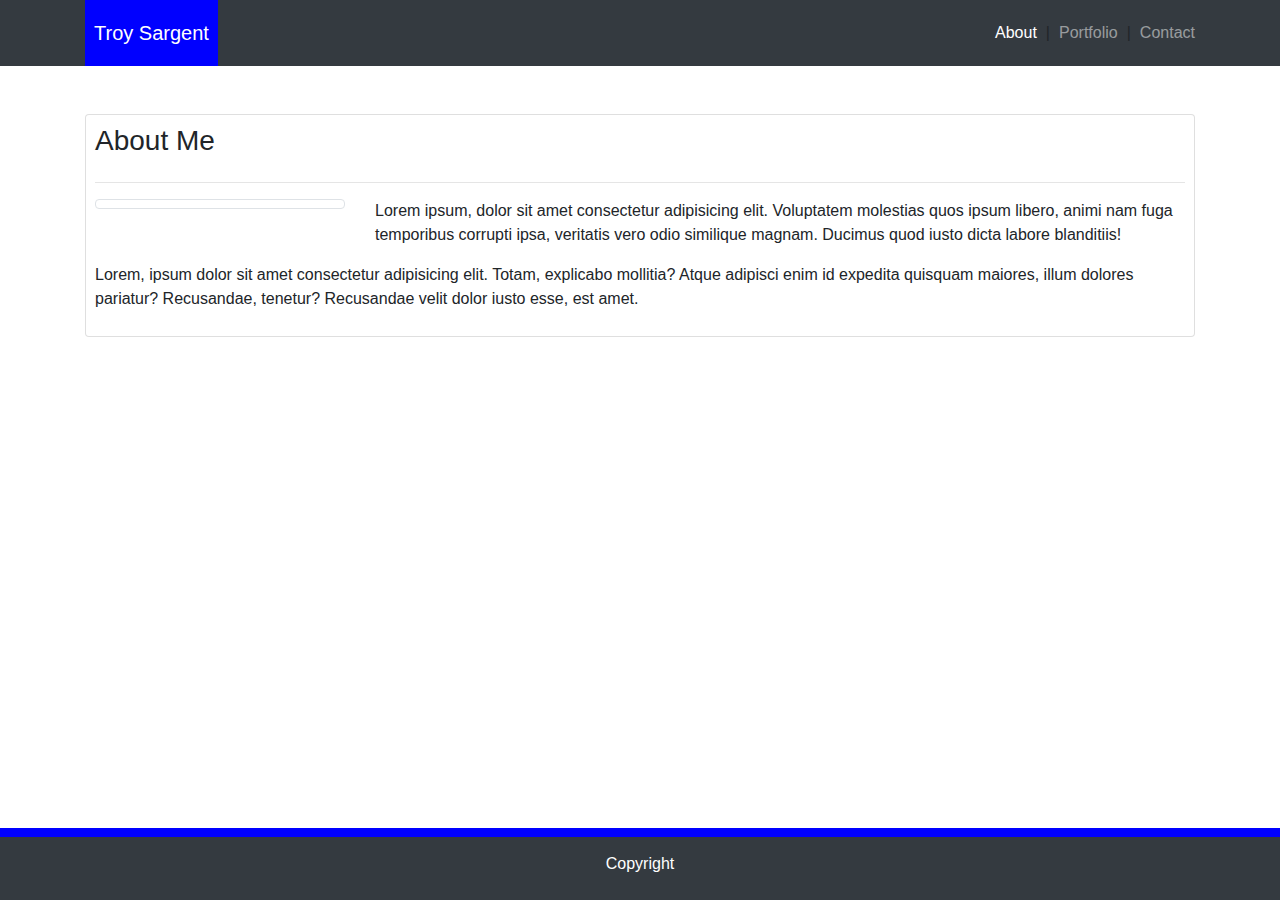
==== index.html @ 42bfc5a8 "added margin-bottom to container to correct footer placement" ====
<!DOCTYPE html>
<html lang="en">

<head>
    <meta charset="UTF-8">
    <meta name="viewport" content="width=device-width, initial-scale=1.0">
    <title>Troy Sargent's Portfolio</title>
    <link rel="stylesheet" href="https://stackpath.bootstrapcdn.com/bootstrap/4.3.1/css/bootstrap.min.css"
        integrity="sha384-ggOyR0iXCbMQv3Xipma34MD+dH/1fQ784/j6cY/iJTQUOhcWr7x9JvoRxT2MZw1T" crossorigin="anonymous">
    <link rel="stylesheet" href="style.css">
</head>

<body>

    <nav class="navbar navbar-dark bg-dark" style="padding:0;">    
        <div class="container">
            <a class="navbar-brand title">Troy Sargent</a>
            <ul class="navbar-nav flex-row align-items-center ">
                <li class="nav-item">
                    <a class="nav-link active" href="./index.html">About</a>
                </li>
                <span>|</span>
                <li class="nav-item">
                    <a class="nav-link" href="./portfolio.html">Portfolio</a>
                </li>
                <span>|</span>
                <li class="nav-item">
                    <a class="nav-link" href="./contact.html">Contact</a>
                </li>
            </ul>
        </div>

    </nav>

    <main class="container mb-5">
        <div class="card mt-5" style="padding:1vh ">
            <!--About me section-->
            <h3>About Me</h3>
            <hr>
            <div class="row">
    
                <div class="col-12 col-md-4 col-lg-3">
                    <img src="https://placehold.it/200x100" alt="" class="img img-thumbnail d-block my-auto w-100">
                </div>
    
                <div class="col-12 col-md-8 col-lg-9">
                    <p>
                        Lorem ipsum, dolor sit amet consectetur adipisicing elit. Voluptatem molestias quos ipsum libero,
                        animi nam fuga temporibus corrupti ipsa, veritatis vero odio similique magnam. Ducimus quod iusto
                        dicta labore blanditiis!
                    </p>
                </div>
            </div>
    
            <div class="row">
                <div class="col-12">
                    <p>
                        Lorem, ipsum dolor sit amet consectetur adipisicing elit. Totam, explicabo mollitia? Atque adipisci
                        enim id expedita quisquam maiores, illum dolores pariatur? Recusandae, tenetur? Recusandae velit
                        dolor iusto esse, est amet.
                    </p>
                </div>
    
    
            </div>
        </div>

    </main>

    <footer>
        <nav class="navbar navbar-dark bg-dark mt-5 pt-4 fixed-bottom justify-content-center">
        <div class="rect"></div>
            <p class="text-white">Copyright</p>   
    
        </nav>
    </footer>

    <script src="https://code.jquery.com/jquery-3.3.1.slim.min.js"
        integrity="sha384-q8i/X+965DzO0rT7abK41JStQIAqVgRVzpbzo5smXKp4YfRvH+8abtTE1Pi6jizo" crossorigin="anonymous">
    </script>
    <script src="https://cdnjs.cloudflare.com/ajax/libs/popper.js/1.14.7/umd/popper.min.js"
        integrity="sha384-UO2eT0CpHqdSJQ6hJty5KVphtPhzWj9WO1clHTMGa3JDZwrnQq4sF86dIHNDz0W1" crossorigin="anonymous">
    </script>
    <script src="https://stackpath.bootstrapcdn.com/bootstrap/4.3.1/js/bootstrap.min.js"
        integrity="sha384-JjSmVgyd0p3pXB1rRibZUAYoIIy6OrQ6VrjIEaFf/nJGzIxFDsf4x0xIM+B07jRM" crossorigin="anonymous">
    </script>

</body>

</html>
---- style.css ----
.title {
    background-color: blue;
    color: white!important;
    padding-left: 1vh!important;
    padding-right: 1vh!important;
    padding: 2vh 1vh 2vh 1vh;

}

.nav>li>h1 {
    font-size: 3vh;
}

.nav a:hover {
    color: black;
}

span {
    margin: 1vh;
}

.rect {
    height: 1vh;
    width: 100%;
    background-color: blue;
    position: absolute;
    margin: 0;
    top: 0;

    
}
.img {
    max-width: 100%;
}

picture {
    position: relative;
}

.caption {
    position: absolute;
    bottom: 0;
    left: 0;
    right: 0;
    background-color: seashell;
    padding: 1vh;
}

/* Small devices (landscape phones, 640px and up) */
@media (max-width: 640px) {
    .title {
        width: 100%;
        text-align: center;
        margin: 0;
        padding-left: 0!important;
        padding-right: 0!important;
    }
    nav .container {
        margin: 0;
        padding-left: 0!important;
        padding-right: 0!important;
        max-width: 100%;
    
    }

    .navbar-nav {
        margin: 0 auto;
    }
    nav .navbar {
        padding: 0!important;
    }

}
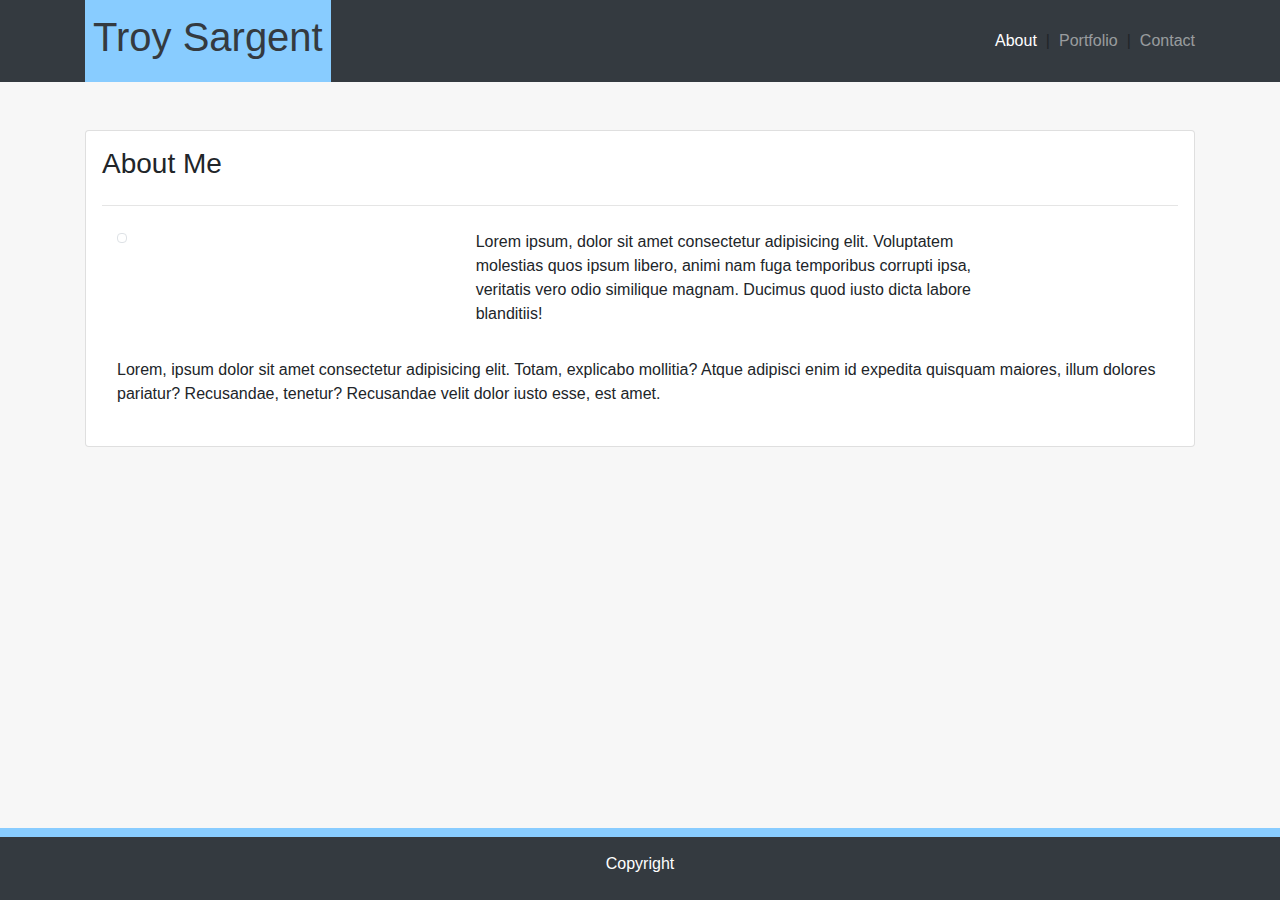
==== commit 3eca053b: "added contact form, fixed image overlay position, change color scheme" ====
--- a/index.html
+++ b/index.html
@@ -12,9 +12,9 @@
 
 <body>
 
-    <nav class="navbar navbar-dark bg-dark" style="padding:0;">    
+    <nav class="navbar navbar-dark bg-dark p-0">    
         <div class="container">
-            <a class="navbar-brand title">Troy Sargent</a>
+            <a class="navbar-brand title"><h1 class="p-2 text-dark">Troy Sargent</h1></a>
             <ul class="navbar-nav flex-row align-items-center ">
                 <li class="nav-item">
                     <a class="nav-link active" href="./index.html">About</a>
@@ -33,17 +33,17 @@
     </nav>
 
     <main class="container mb-5">
-        <div class="card mt-5" style="padding:1vh ">
+        <div class="card mt-5 p-3">
             <!--About me section-->
             <h3>About Me</h3>
             <hr>
-            <div class="row">
+            <div class="row mx-auto my-1">
     
-                <div class="col-12 col-md-4 col-lg-3">
-                    <img src="https://placehold.it/200x100" alt="" class="img img-thumbnail d-block my-auto w-100">
-                </div>
+                <picture class="col-10 col-md-4 col-lg-4">
+                    <img src="https://placehold.it/200x200" alt="" class="img-fluid img-thumbnail my-auto w-100">
+                </picture>
     
-                <div class="col-12 col-md-8 col-lg-9">
+                <div class="col-10 col-md-6 col-lg-6 my-1">
                     <p>
                         Lorem ipsum, dolor sit amet consectetur adipisicing elit. Voluptatem molestias quos ipsum libero,
                         animi nam fuga temporibus corrupti ipsa, veritatis vero odio similique magnam. Ducimus quod iusto
@@ -52,7 +52,7 @@
                 </div>
             </div>
     
-            <div class="row">
+            <div class="row mx-auto my-2">
                 <div class="col-12">
                     <p>
                         Lorem, ipsum dolor sit amet consectetur adipisicing elit. Totam, explicabo mollitia? Atque adipisci
--- a/style.css
+++ b/style.css
@@ -1,49 +1,37 @@
 .title {
-    background-color: blue;
-    color: white!important;
-    padding-left: 1vh!important;
-    padding-right: 1vh!important;
-    padding: 2vh 1vh 2vh 1vh;
-
-}
-
-.nav>li>h1 {
-    font-size: 3vh;
-}
-
-.nav a:hover {
-    color: black;
+    background-color: #8CF;
 }
 
 span {
     margin: 1vh;
 }
 
+body {
+    background-color: #f7f7f7;
+}
 .rect {
     height: 1vh;
     width: 100%;
-    background-color: blue;
+    background-color: #8CF;
     position: absolute;
     margin: 0;
-    top: 0;
-
-    
-}
-.img {
-    max-width: 100%;
+    top: 0;  
 }
 
 picture {
     position: relative;
 }
 
-.caption {
+.img {
+    position: relative;
+}
+
+.caption, .caption {
     position: absolute;
     bottom: 0;
     left: 0;
     right: 0;
-    background-color: seashell;
-    padding: 1vh;
+    background-color: #8CF;
 }
 
 /* Small devices (landscape phones, 640px and up) */
@@ -66,6 +54,7 @@
     .navbar-nav {
         margin: 0 auto;
     }
+
     nav .navbar {
         padding: 0!important;
     }
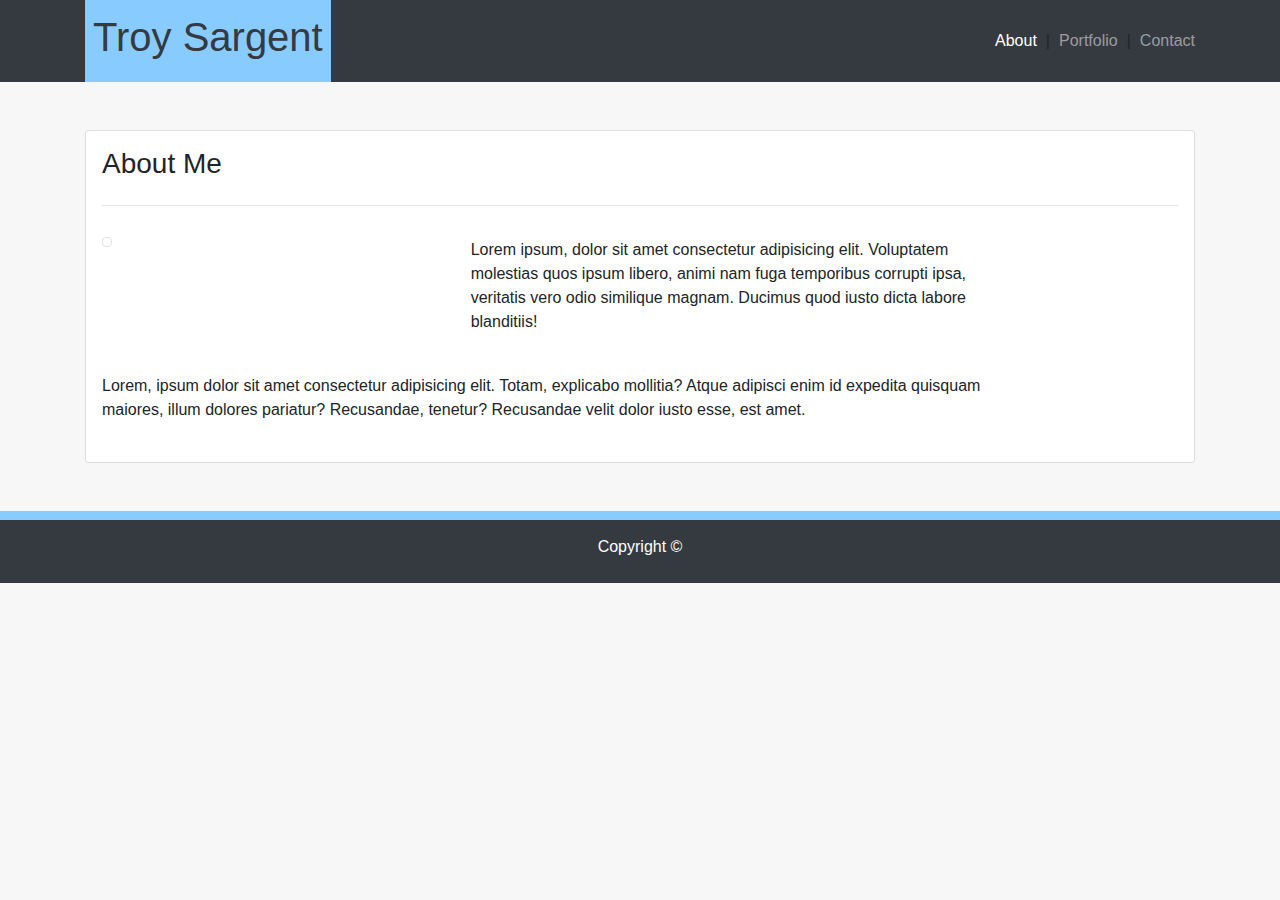
==== commit f4a04c63: "improved responsiveness of about section" ====
--- a/index.html
+++ b/index.html
@@ -37,13 +37,13 @@
             <!--About me section-->
             <h3>About Me</h3>
             <hr>
-            <div class="row mx-auto my-1">
+            <div class="row my-2 justify-content-center justify-content-lg-start">
     
-                <picture class="col-10 col-md-4 col-lg-4">
+                <picture class="col-10 col-md-4 col-lg-4 ">
                     <img src="https://placehold.it/200x200" alt="" class="img-fluid img-thumbnail my-auto w-100">
                 </picture>
     
-                <div class="col-10 col-md-6 col-lg-6 my-1">
+                <div class="col-10 col-md-6 col-lg-6 my-2">
                     <p>
                         Lorem ipsum, dolor sit amet consectetur adipisicing elit. Voluptatem molestias quos ipsum libero,
                         animi nam fuga temporibus corrupti ipsa, veritatis vero odio similique magnam. Ducimus quod iusto
@@ -52,26 +52,23 @@
                 </div>
             </div>
     
-            <div class="row mx-auto my-2">
-                <div class="col-12">
+            <div class="row my-2 justify-content-center justify-content-lg-start">
+                <div class="col-10">
                     <p>
                         Lorem, ipsum dolor sit amet consectetur adipisicing elit. Totam, explicabo mollitia? Atque adipisci
                         enim id expedita quisquam maiores, illum dolores pariatur? Recusandae, tenetur? Recusandae velit
                         dolor iusto esse, est amet.
                     </p>
                 </div>
-    
-    
             </div>
         </div>
 
     </main>
 
     <footer>
-        <nav class="navbar navbar-dark bg-dark mt-5 pt-4 fixed-bottom justify-content-center">
+        <nav class="navbar navbar-dark bg-dark mt-5 pt-4 justify-content-center">
         <div class="rect"></div>
-            <p class="text-white">Copyright</p>   
-    
+            <p class="text-white">Copyright &copy</p>   
         </nav>
     </footer>
 
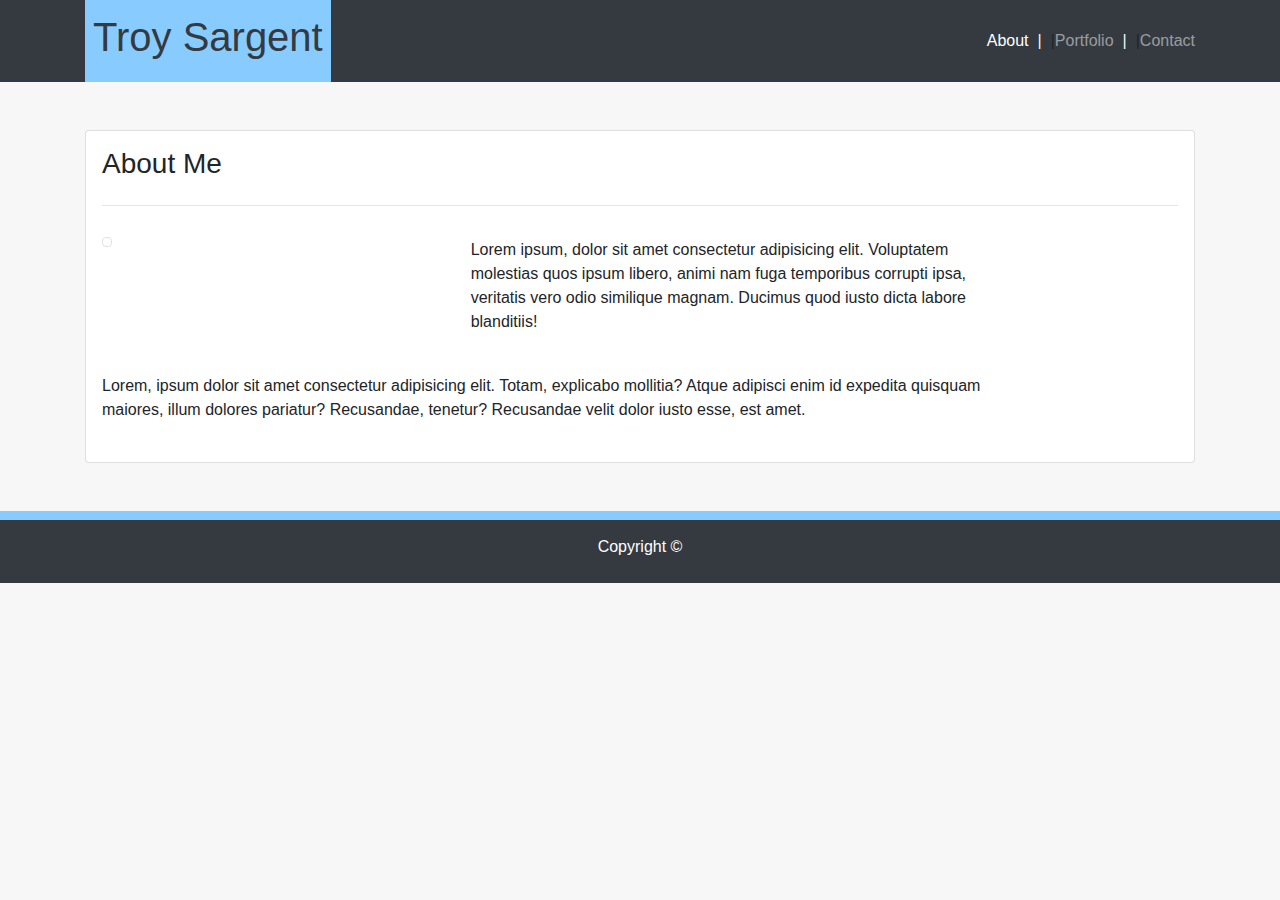
==== commit 1ba5436f: "validated html elements" ====
--- a/index.html
+++ b/index.html
@@ -20,11 +20,11 @@
                     <a class="nav-link active" href="./index.html">About</a>
                 </li>
                 <span>|</span>
-                <li class="nav-item">
+                <div class="separator">|</div>
                     <a class="nav-link" href="./portfolio.html">Portfolio</a>
                 </li>
                 <span>|</span>
-                <li class="nav-item">
+                <div class="separator">|</div>
                     <a class="nav-link" href="./contact.html">Contact</a>
                 </li>
             </ul>
@@ -68,7 +68,7 @@
     <footer>
         <nav class="navbar navbar-dark bg-dark mt-5 pt-4 justify-content-center">
         <div class="rect"></div>
-            <p class="text-white">Copyright &copy</p>   
+            <p class="text-white">Copyright &copy;</p>   
         </nav>
     </footer>
 
--- a/style.css
+++ b/style.css
@@ -1,32 +1,45 @@
+/* 
+*   Most styling is done with bootstrap
+*   within the html pages.
+*   This stylesheet improves responsiveness
+*   on smaller screens and customizes the page
+*   color scehme               
+*                                              */
+
+
+
+/* --------------------
+    Navbar heading
+----------------------*/
+
+/* Controls color of h1 heading inside of navbar */
 .title {
     background-color: #8CF;
 }
 
+/* Separates navbar links with pipe character */
 span {
     margin: 1vh;
+    color:#f7f7f7;
 }
 
+/* Gives color to body of the page but not the card or container */
 body {
     background-color: #f7f7f7;
 }
-.rect {
-    height: 1vh;
-    width: 100%;
-    background-color: #8CF;
-    position: absolute;
-    margin: 0;
-    top: 0;  
-}
 
+/* --------------------
+    Image overlay in
+    portfolio.html
+----------------------*/
+
+/* Allows responsive img and caption inside of parent picture */
 picture {
     position: relative;
 }
 
-.img {
-    position: relative;
-}
-
-.caption, .caption {
+/* Caption responsively fills picture tag, aligned bottom, controls color */
+.caption {
     position: absolute;
     bottom: 0;
     left: 0;
@@ -34,7 +47,23 @@
     background-color: #8CF;
 }
 
-/* Small devices (landscape phones, 640px and up) */
+/* --------------------
+    Footer navbar
+----------------------*/
+/* Creates colorful line across footer */
+.rect {
+    height: 1vh;
+    width: 100%;
+    background-color: #8CF;
+    position: absolute;
+    margin: 0;
+    top: 0;} 
+
+/* ----------------------------------------------
+Adjusts navbar title, container,
+and the navbar itself to be responsive on
+small devices (landscape phones, 640px and up) 
+------------------------------------------------*/
 @media (max-width: 640px) {
     .title {
         width: 100%;
@@ -43,12 +72,12 @@
         padding-left: 0!important;
         padding-right: 0!important;
     }
+
     nav .container {
         margin: 0;
         padding-left: 0!important;
         padding-right: 0!important;
         max-width: 100%;
-    
     }
 
     .navbar-nav {
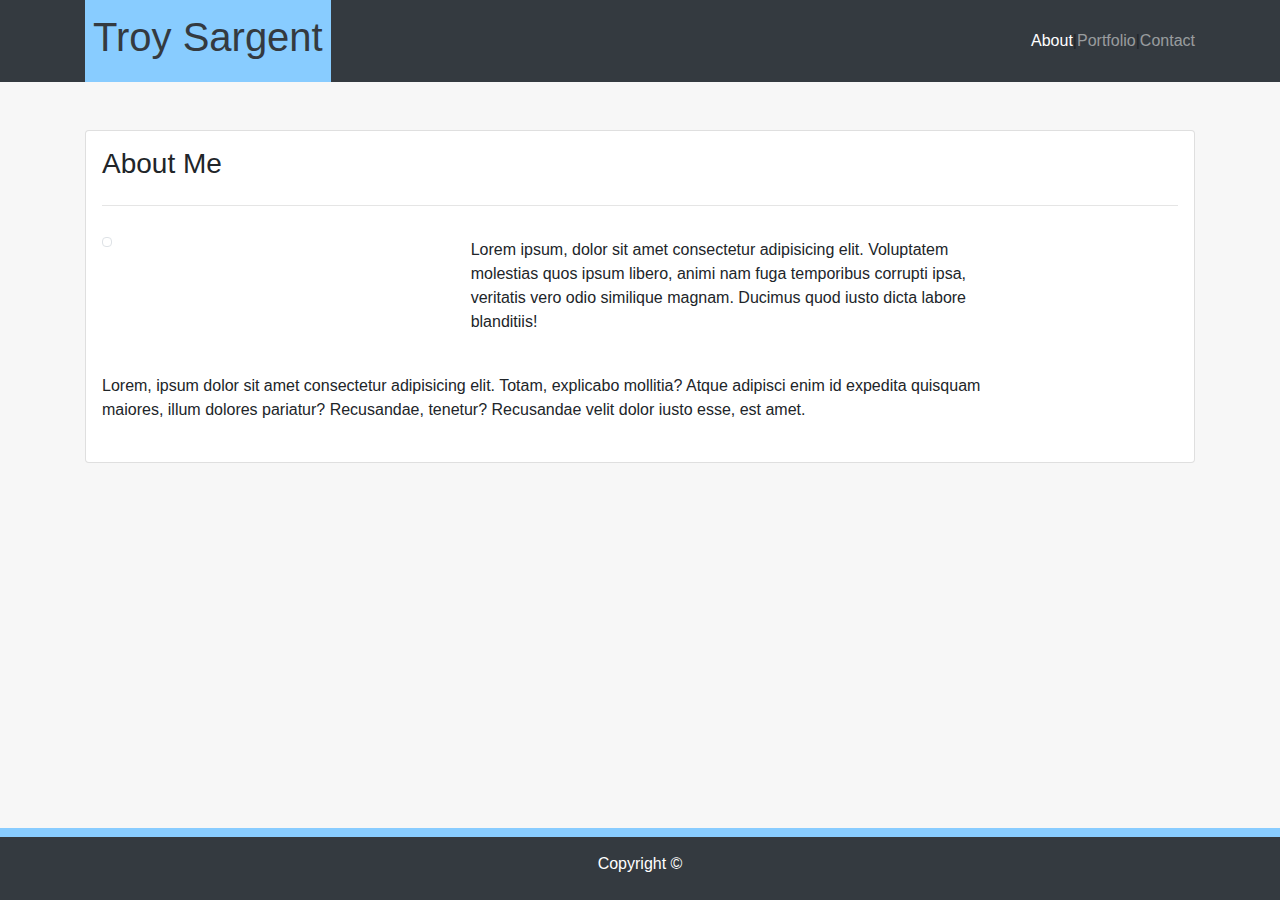
==== commit 081b7f27: "fixed navlink separator and fixed footer to bottom" ====
--- a/index.html
+++ b/index.html
@@ -19,11 +19,9 @@
                 <li class="nav-item">
                     <a class="nav-link active" href="./index.html">About</a>
                 </li>
-                <span>|</span>
                 <div class="separator">|</div>
                     <a class="nav-link" href="./portfolio.html">Portfolio</a>
                 </li>
-                <span>|</span>
                 <div class="separator">|</div>
                     <a class="nav-link" href="./contact.html">Contact</a>
                 </li>
@@ -66,7 +64,7 @@
     </main>
 
     <footer>
-        <nav class="navbar navbar-dark bg-dark mt-5 pt-4 justify-content-center">
+        <nav class="navbar navbar-dark bg-dark mt-5 pt-4 fixed-bottom justify-content-center">
         <div class="rect"></div>
             <p class="text-white">Copyright &copy;</p>   
         </nav>
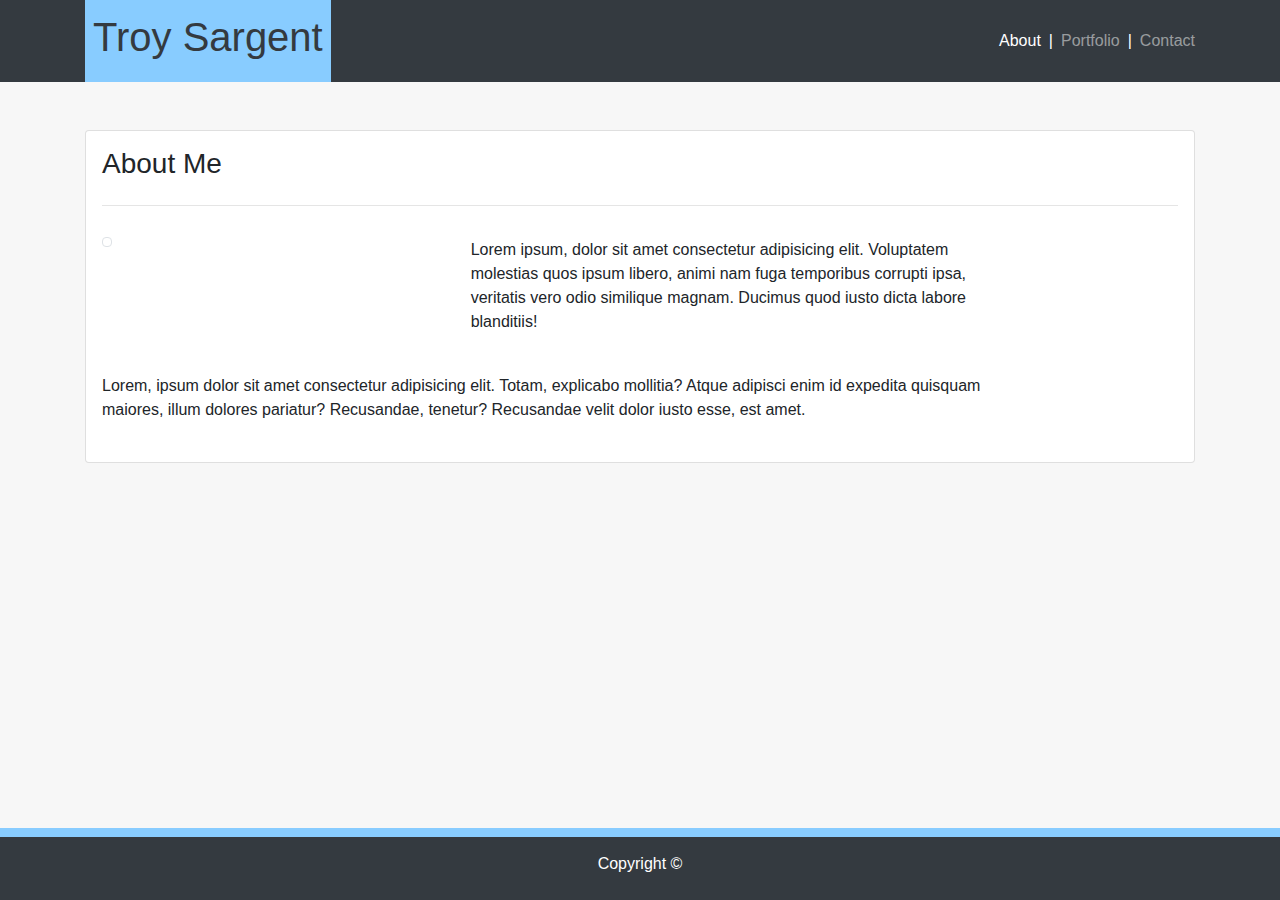
==== commit 5f5e7fdc: "used bootstrap for separator instead of custom css" ====
--- a/index.html
+++ b/index.html
@@ -19,10 +19,10 @@
                 <li class="nav-item">
                     <a class="nav-link active" href="./index.html">About</a>
                 </li>
-                <div class="separator">|</div>
+                <div class="text-white p-2">|</div>
                     <a class="nav-link" href="./portfolio.html">Portfolio</a>
                 </li>
-                <div class="separator">|</div>
+                <div class="text-white p-2">|</div>
                     <a class="nav-link" href="./contact.html">Contact</a>
                 </li>
             </ul>
--- a/style.css
+++ b/style.css
@@ -15,12 +15,6 @@
 /* Controls color of h1 heading inside of navbar */
 .title {
     background-color: #8CF;
-}
-
-/* Separates navbar links with pipe character */
-span {
-    margin: 1vh;
-    color:#f7f7f7;
 }
 
 /* Gives color to body of the page but not the card or container */
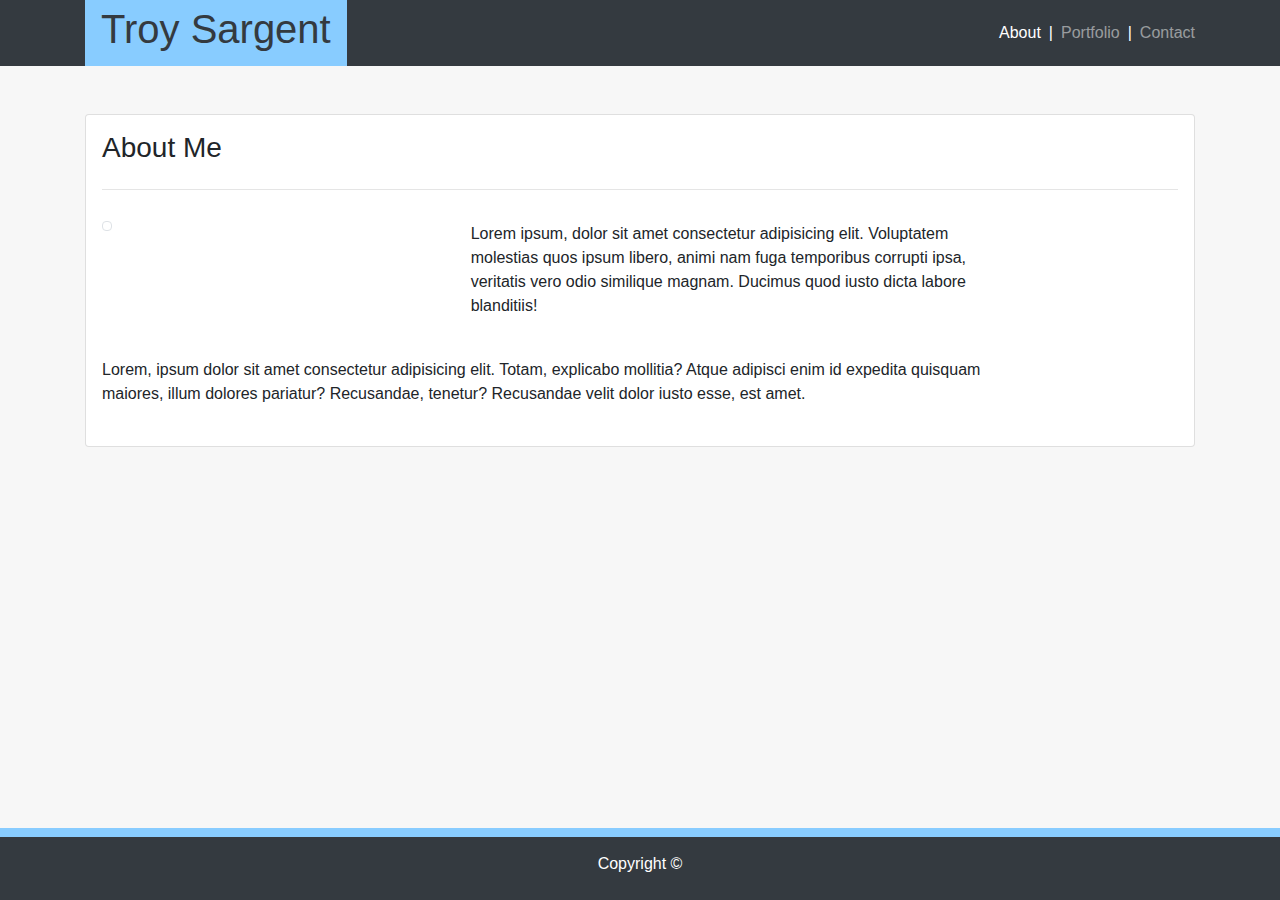
==== commit 5d5d8686: "normalized padding on title to look like other pages" ====
--- a/index.html
+++ b/index.html
@@ -14,7 +14,7 @@
 
     <nav class="navbar navbar-dark bg-dark p-0">    
         <div class="container">
-            <a class="navbar-brand title"><h1 class="p-2 text-dark">Troy Sargent</h1></a>
+            <a class="navbar-brand title"><h1 class="px-3 text-dark">Troy Sargent</h1></a>
             <ul class="navbar-nav flex-row align-items-center ">
                 <li class="nav-item">
                     <a class="nav-link active" href="./index.html">About</a>
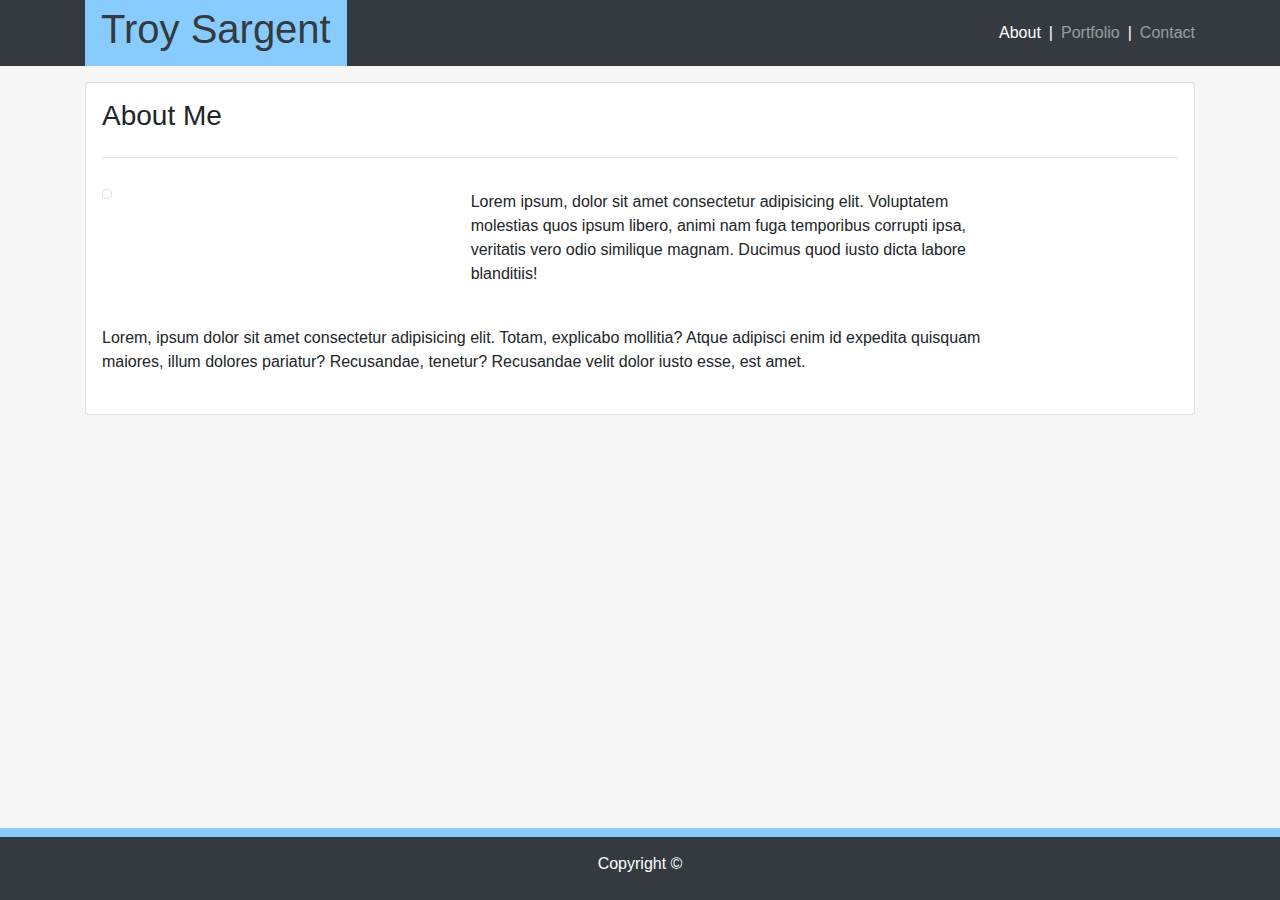
==== commit 14520dda: "fixed card and container padding/margin on mobile" ====
--- a/index.html
+++ b/index.html
@@ -30,8 +30,8 @@
 
     </nav>
 
-    <main class="container mb-5">
-        <div class="card mt-5 p-3">
+    <main class="container pb-5 mb-5">
+        <div class="card mt-3 p-3">
             <!--About me section-->
             <h3>About Me</h3>
             <hr>
